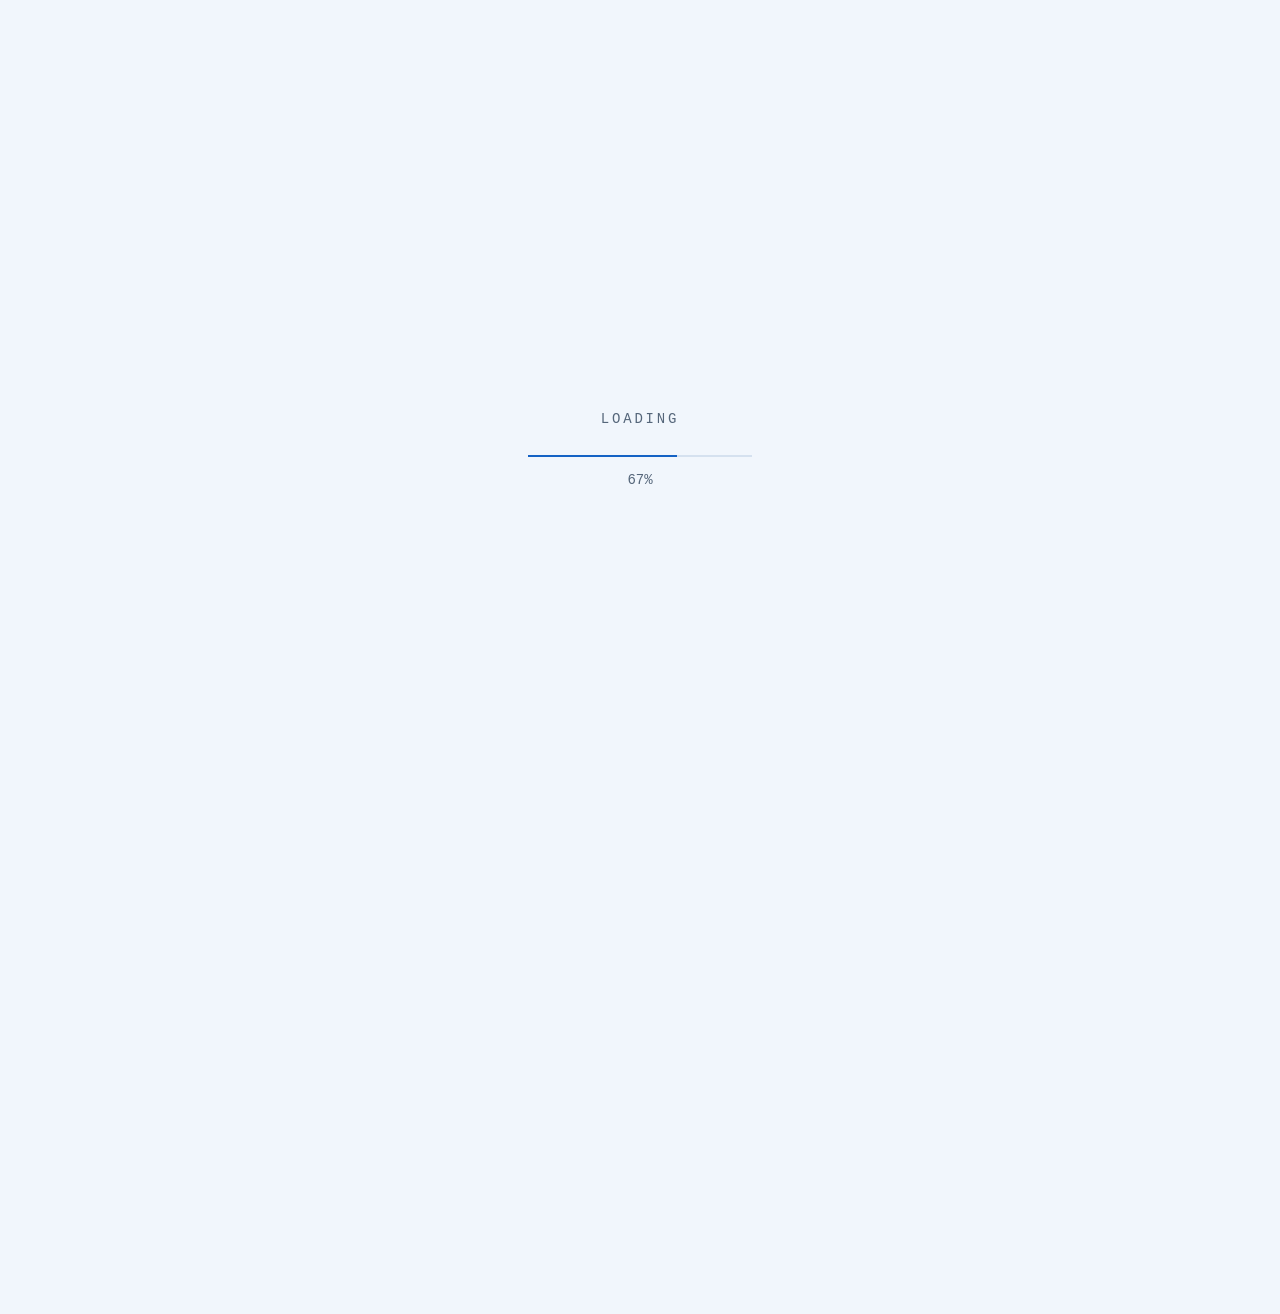
==== index.html @ 658b2b7b "feat(theme): default to light mode The site opened in whatever the operating system preferred, so a " ====
<!DOCTYPE html>
<html lang="en">
<head>
  <meta charset="UTF-8">
  <meta name="viewport" content="width=device-width, initial-scale=1.0">
  <title>Olukayode Makinde-Odusola</title>
  <meta name="description" content="Computer science student at UC Davis. I build backend APIs with Python, FastAPI, and PostgreSQL.">

  <link rel="stylesheet" href="css/reset.css">
  <link rel="stylesheet" href="css/variables.css">
  <link rel="stylesheet" href="css/intro.css">
  <link rel="stylesheet" href="css/main.css">

  <script>
    // Resolve the theme before first paint, so a dark-mode visitor never sees
    // a flash of the light palette. Runs inline on purpose.
    (function () {
      try {
        // Light unless the visitor has chosen dark before.
        var dark = localStorage.getItem("theme") === "dark";
        document.documentElement.setAttribute("data-theme", dark ? "dark" : "light");
      } catch (err) {
        // No storage available; the CSS media query still handles it.
      }
    })();
  </script>
</head>
<body>

  <!-- The intro runs on the home page only, once per visit. See js/intro.js. -->
  <div class="intro" id="loading">
    <div>
      <p class="loading-label">loading</p>
      <div class="loading-bar">
        <div class="loading-bar-fill" id="loading-fill"></div>
      </div>
      <p class="loading-percent" id="loading-percent">0%</p>
    </div>
  </div>

  <div class="intro" id="click-to-continue">
    <div>
      <p class="continue-name">mak</p>
      <p class="continue-hint">click anywhere to continue</p>
    </div>
  </div>

  <header class="site-header">
    <div class="wrap">
      <p class="site-name">olukayode makinde-odusola</p>

      <nav class="site-nav" aria-label="Main">
        <ul>
          <li><a href="index.html" aria-current="page">about</a></li>
          <li><a href="experience.html">experience</a></li>
          <li><a href="projects.html">projects</a></li>
          <li><a href="activities.html">activities</a></li>
        </ul>
      </nav>

      <button class="theme-toggle" id="theme-toggle" type="button" aria-label="Switch theme">
        <svg class="icon-sun" viewBox="0 0 24 24" aria-hidden="true" focusable="false">
          <path d="M12 7c-2.76 0-5 2.24-5 5s2.24 5 5 5 5-2.24 5-5-2.24-5-5-5zM2 13h2c.55 0 1-.45 1-1s-.45-1-1-1H2c-.55 0-1 .45-1 1s.45 1 1 1zm18 0h2c.55 0 1-.45 1-1s-.45-1-1-1h-2c-.55 0-1 .45-1 1s.45 1 1 1zM11 2v2c0 .55.45 1 1 1s1-.45 1-1V2c0-.55-.45-1-1-1s-1 .45-1 1zm0 18v2c0 .55.45 1 1 1s1-.45 1-1v-2c0-.55-.45-1-1-1s-1 .45-1 1zM5.99 4.58a.996.996 0 0 0-1.41 0 .996.996 0 0 0 0 1.41l1.06 1.06c.39.39 1.03.39 1.41 0s.39-1.03 0-1.41L5.99 4.58zm12.37 12.37a.996.996 0 0 0-1.41 0 .996.996 0 0 0 0 1.41l1.06 1.06c.39.39 1.03.39 1.41 0a.996.996 0 0 0 0-1.41l-1.06-1.06zm1.06-10.96a.996.996 0 0 0 0-1.41.996.996 0 0 0-1.41 0l-1.06 1.06c-.39.39-.39 1.03 0 1.41s1.03.39 1.41 0l1.06-1.06zM7.05 18.36a.996.996 0 0 0 0-1.41.996.996 0 0 0-1.41 0l-1.06 1.06c-.39.39-.39 1.03 0 1.41s1.03.39 1.41 0l1.06-1.06z"/>
        </svg>
        <svg class="icon-moon" viewBox="0 0 24 24" aria-hidden="true" focusable="false">
          <path d="M12 3a9 9 0 1 0 9 9c0-.46-.04-.92-.1-1.36a5.389 5.389 0 0 1-4.4 2.26 5.403 5.403 0 0 1-3.14-9.8c-.44-.06-.9-.1-1.36-.1z"/>
        </svg>
      </button>
    </div>
  </header>

  <main class="wrap">

    <section id="about">
      <h1 class="intro-line">Hi, I'm <span class="accent">Olukayode</span>.</h1>
      <p class="tagline">Computer Science @ UC&nbsp;Davis &middot; Sacramento, CA</p>

        <ul class="social">
          <li>
            <a href="https://github.com/KayyMak" aria-label="GitHub">
              <svg viewBox="0 0 24 24" aria-hidden="true" focusable="false">
                <path d="M12 .297c-6.63 0-12 5.373-12 12 0 5.303 3.438 9.8 8.205 11.385.6.113.82-.258.82-.577 0-.285-.01-1.04-.015-2.04-3.338.724-4.042-1.61-4.042-1.61C4.422 18.07 3.633 17.7 3.633 17.7c-1.087-.744.084-.729.084-.729 1.205.084 1.838 1.236 1.838 1.236 1.07 1.835 2.809 1.305 3.495.998.108-.776.417-1.305.76-1.605-2.665-.3-5.466-1.332-5.466-5.93 0-1.31.465-2.38 1.235-3.22-.135-.303-.54-1.523.105-3.176 0 0 1.005-.322 3.3 1.23.96-.267 1.98-.399 3-.405 1.02.006 2.04.138 3 .405 2.28-1.552 3.285-1.23 3.285-1.23.645 1.653.24 2.873.12 3.176.765.84 1.23 1.91 1.23 3.22 0 4.61-2.805 5.625-5.475 5.92.42.36.81 1.096.81 2.22 0 1.606-.015 2.896-.015 3.286 0 .315.21.69.825.57C20.565 22.092 24 17.592 24 12.297c0-6.627-5.373-12-12-12"/>
              </svg>
            </a>
          </li>
          <li>
            <a href="https://www.linkedin.com/in/olukayodem" aria-label="LinkedIn">
              <svg viewBox="0 0 24 24" aria-hidden="true" focusable="false">
                <path d="M20.447 20.452h-3.554v-5.569c0-1.328-.027-3.037-1.852-3.037-1.853 0-2.136 1.445-2.136 2.939v5.667H9.351V9h3.414v1.561h.046c.477-.9 1.637-1.85 3.37-1.85 3.601 0 4.267 2.37 4.267 5.455v6.286zM5.337 7.433c-1.144 0-2.063-.926-2.063-2.065 0-1.138.92-2.063 2.063-2.063 1.14 0 2.064.925 2.064 2.063 0 1.139-.925 2.065-2.064 2.065zm1.782 13.019H3.555V9h3.564v11.452zM22.225 0H1.771C.792 0 0 .774 0 1.729v20.542C0 23.227.792 24 1.771 24h20.451C23.2 24 24 23.227 24 22.271V1.729C24 .774 23.2 0 22.225 0z"/>
              </svg>
            </a>
          </li>
          <li>
            <a href="mailto:olukayodemak@gmail.com" aria-label="Email">
              <svg viewBox="0 0 24 24" aria-hidden="true" focusable="false">
                <path d="M20 4H4c-1.1 0-1.99.9-1.99 2L2 18c0 1.1.9 2 2 2h16c1.1 0 2-.9 2-2V6c0-1.1-.9-2-2-2zm0 4-8 5-8-5V6l8 5 8-5v2z"/>
              </svg>
            </a>
          </li>
        </ul>

      <div class="about-body">
        <p>
          I'm a computer science student at UC Davis who spends most of his time
          on the backend. Lately that has meant Python and FastAPI — designing
          REST endpoints, modeling data in PostgreSQL, and figuring out how to
          make a schema survive its next change.
        </p>
        <p>
          Right now I'm a research assistant at CSU Monterey Bay, where I build
          the data pipeline behind a set of cognitive tests and get reaction
          times in front of researchers while a study is still running. Before
          that I prompt-engineered upskilling plans at a startup and fixed
          people's computers for the City of Roseville.
        </p>
        <p>
          I'm always up for talking about APIs, databases, or getting more Black
          engineers through the pipeline — that last one is most of what I do
          for <abbr title="National Society of Black Engineers">NSBE</abbr>.
        </p>
      </div>
    </section>

    <section id="skills">
      <h2>Skills</h2>

      <dl class="skills">
        <dt>Languages</dt>
        <dd>Python, Java, SQL, TypeScript, JavaScript, HTML/CSS</dd>

        <dt>Technologies</dt>
        <dd>FastAPI, Flask, Pandas, React, Streamlit</dd>

        <dt>Tools</dt>
        <dd>PostgreSQL, Docker, Git, GitHub</dd>
      </dl>
    </section>

    <section id="education">
      <h2>Education</h2>

      <div class="entry">
        <h3>University of California, Davis</h3>
        <p class="entry-date">Expected June 2030</p>
        <p class="entry-org">B.S. Computer Science &middot; GPA 4.0 &middot; Davis, CA</p>
      </div>
    </section>

  </main>

  <footer class="site-footer">
    <div class="wrap">
      <p>&copy; <span id="year">2026</span> Olukayode Makinde-Odusola</p>
      <ul>
        <li><a href="https://github.com/KayyMak">GitHub</a></li>
        <li><a href="https://www.linkedin.com/in/olukayodem">LinkedIn</a></li>
        <li><a href="mailto:olukayodemak@gmail.com">Email</a></li>
      </ul>
    </div>
  </footer>

  <script src="js/intro.js"></script>
  <script src="js/main.js"></script>
</body>
</html>
---- css/variables.css ----
:root {
  /* ---- Color ----
     A cool, blue-tinted paper rather than pure white, with a deeper blue
     carrying the links. Every pair below clears WCAG AA against the
     background; body text clears AAA. Swapping --accent for a warmer hue
     is a one-line change if you ever want the links to pop more. */
  --bg: #f1f6fc;
  --surface: #ffffff;
  --text: #16202e;
  --text-muted: #55667a;
  --accent: #1462c4;
  --rule: #d5e1ef;

  /* ---- Type ---- */
  --font-body: Georgia, "Iowan Old Style", "Times New Roman", serif;
  --font-mono: ui-monospace, "SF Mono", "Cascadia Mono", Consolas, monospace;

  --step--1: 0.875rem;
  --step-0: 1.0625rem;
  --step-1: 1.25rem;
  --step-2: 1.625rem;
  --step-3: 2.25rem;

  /* ---- Layout ---- */
  --measure: 46rem;
  --gutter: 1.5rem;
  --space-sm: 0.75rem;
  --space-md: 1.5rem;
  --space-lg: 3rem;
  --space-xl: 5rem;
}

/* Dark mode: same layout, same relationships, inverted.

   The site opens light for everyone. Dark applies only when the toggle has
   written data-theme="dark", so the operating system's preference is
   deliberately not consulted. */
:root[data-theme="dark"] {
  --bg: #0f151d;
  --surface: #151d27;
  --text: #e7edf5;
  --text-muted: #94a3b6;
  --accent: #72b4ff;
  --rule: #253141;
}
---- css/intro.css ----
/* ==========================================================================
   Intro
   The loading screen and the "click to continue" screen. Both are full-screen
   overlays that sit on top of the page; JS swaps the .visible class between
   them (see js/intro.js).

   They start hidden, so if JS never runs the page is still perfectly usable.
   ========================================================================== */

.intro {
  position: fixed;
  inset: 0;
  z-index: 100;

  display: grid;
  place-items: center;
  text-align: center;
  padding: var(--gutter);

  background: var(--bg);
  font-family: var(--font-mono);

  opacity: 0;
  visibility: hidden;
  pointer-events: none;
  transition: opacity 0.6s ease, visibility 0.6s linear;
}

.intro.visible {
  opacity: 1;
  visibility: visible;
  pointer-events: auto;
}

/* While an intro screen is up, lock scrolling and hold the page back. */
body.intro-active {
  overflow: hidden;
}

body.intro-active .site-header,
body.intro-active main,
body.intro-active .site-footer {
  opacity: 0;
}

/* ---- Loading screen ---- */

.loading-label {
  font-size: var(--step--1);
  letter-spacing: 0.2em;
  text-transform: uppercase;
  color: var(--text-muted);
}

.loading-bar {
  width: min(14rem, 60vw);
  height: 2px;
  margin-top: var(--space-md);
  background: var(--rule);
  overflow: hidden;
}

/* JS sets the width frame by frame — see render() in js/intro.js. The
   transition just smooths the jump when the bar completes on page load. */
.loading-bar-fill {
  height: 100%;
  width: 0;
  background: var(--accent);
  transition: width 0.2s linear;
}

.loading-percent {
  margin-top: var(--space-sm);
  font-size: var(--step--1);
  color: var(--text-muted);
  /* Keeps the digits from jittering as the number climbs. */
  font-variant-numeric: tabular-nums;
}

/* ---- Click-to-continue screen ---- */

#click-to-continue {
  cursor: pointer;
}

.continue-name {
  font-size: var(--step-3);
  font-weight: 600;
  letter-spacing: -0.02em;
}

.continue-hint {
  margin-top: var(--space-md);
  font-size: var(--step--1);
  letter-spacing: 0.15em;
  text-transform: uppercase;
  color: var(--text-muted);
  animation: hint-pulse 2.6s ease-in-out infinite;
}

/* A title screen waiting for input: fade up, hold bright, fade out, hold
   dark. The flat stretches are what make it read as a deliberate prompt
   rather than a constant shimmer. */
@keyframes hint-pulse {
  0%,  8%   { opacity: 0; }
  38%, 58%  { opacity: 1; }
  88%, 100% { opacity: 0; }
}

/* Respect a visitor's reduced-motion setting. The bar still fills, since
   that reports real progress rather than decorating. */
@media (prefers-reduced-motion: reduce) {
  .intro,
  .site-header,
  main,
  .site-footer {
    transition-duration: 0.01ms;
  }

  .continue-hint {
    animation: none;
  }
}
---- css/main.css ----
@import url("reset.css");

/* ==========================================================================
   Base
   ========================================================================== */

/* Reserve room for the scrollbar on every page. Without this, a short page
   has no scrollbar and a long one does, and the centered column jumps
   sideways by the scrollbar's width as you move between them. */
html {
  overflow-y: scroll;
}

@supports (scrollbar-gutter: stable) {
  html {
    overflow-y: auto;
    scrollbar-gutter: stable;
  }
}

body {
  background: var(--bg);
  color: var(--text);
  font-family: var(--font-body);
  font-size: var(--step-0);
  line-height: 1.65;
  -webkit-font-smoothing: antialiased;

  /* Hold the footer at the bottom of the viewport regardless of how short
     the page is. main takes the leftover height. */
  display: flex;
  flex-direction: column;
  min-height: 100vh;
}

main {
  flex: 1 0 auto;
}

/* Everything shares one narrow, centered column. */
.wrap {
  width: 100%;
  max-width: var(--measure);
  margin-inline: auto;
  padding-inline: var(--gutter);
}

a {
  color: var(--accent);
}

a:hover,
a:focus-visible {
  text-decoration: underline;
  text-underline-offset: 0.2em;
}

abbr {
  text-decoration: none;
  cursor: help;
}

/* Section headings and other structural text use the mono face. */
h1, h2, h3,
.site-name,
.site-nav {
  font-family: var(--font-mono);
  font-weight: 600;
  letter-spacing: -0.01em;
  line-height: 1.2;
}

/* The intro overlays fade these in once the visitor continues.
   See intro.css for the state classes. */
.site-header,
main,
.site-footer {
  transition: opacity 0.8s ease 0.15s;
}

/* ==========================================================================
   Header
   ========================================================================== */

.site-header {
  padding-block: var(--space-md);
  border-bottom: 1px solid var(--rule);
  margin-bottom: var(--space-xl);
}

.site-header .wrap {
  display: flex;
  flex-wrap: wrap;
  align-items: center;
  gap: var(--space-sm) var(--space-md);
}

/* Pushes the nav, and the toggle that follows it, to the right edge. */
.site-nav {
  margin-left: auto;
}

.theme-toggle {
  display: grid;
  place-items: center;
  width: 2.25rem;
  height: 2.25rem;
  border: 1px solid var(--rule);
  border-radius: 999px;
  color: var(--text-muted);
  transition: color 0.2s ease, border-color 0.2s ease;
}

.theme-toggle:hover,
.theme-toggle:focus-visible {
  color: var(--accent);
  border-color: var(--accent);
}

.theme-toggle svg {
  width: 1.0625rem;
  height: 1.0625rem;
  fill: currentColor;
}

/* Show the mark for the theme currently in effect: sun in light, moon in
   dark. The head script sets data-theme before first paint. */
.theme-toggle .icon-moon {
  display: none;
}

:root[data-theme="dark"] .theme-toggle .icon-sun {
  display: none;
}

:root[data-theme="dark"] .theme-toggle .icon-moon {
  display: block;
}


.site-name {
  font-size: var(--step-1);
  color: var(--text);
}

.site-nav ul {
  display: flex;
  flex-wrap: wrap;
  gap: var(--space-sm);
  font-size: var(--step--1);
}

/* The page you're already on reads as plain text, not an invitation. */
.site-nav a[aria-current="page"] {
  color: var(--text);
}

.site-nav a[aria-current="page"]:hover {
  text-decoration: none;
  cursor: default;
}

/* The little dashes between nav links, like " about - projects - github ". */
.site-nav li + li::before {
  content: "-";
  color: var(--text-muted);
  margin-right: var(--space-sm);
}

/* ==========================================================================
   About section
   ========================================================================== */

section {
  margin-bottom: var(--space-xl);
}

section > h2,
.page-title {
  font-size: var(--step-2);
  margin-bottom: var(--space-md);
}

.intro-line {
  font-size: var(--step-3);
  line-height: 1.25;
  margin-bottom: var(--space-md);
}

.intro-line .accent {
  color: var(--accent);
}

.tagline {
  font-family: var(--font-mono);
  font-size: var(--step--1);
  color: var(--text-muted);
  margin-bottom: var(--space-md);
}

.social {
  display: flex;
  gap: var(--space-sm);
  margin-bottom: var(--space-lg);
}

.social a {
  display: grid;
  place-items: center;
  width: 2.25rem;
  height: 2.25rem;
  border: 1px solid var(--rule);
  border-radius: 999px;
  color: var(--text-muted);
  transition: color 0.2s ease, border-color 0.2s ease;
}

.social a:hover,
.social a:focus-visible {
  color: var(--accent);
  border-color: var(--accent);
  text-decoration: none;
}

/* currentColor lets one icon work in both themes and on hover. */
.social svg {
  width: 1.0625rem;
  height: 1.0625rem;
  fill: currentColor;
}

.about-body p + p {
  margin-top: var(--space-md);
}

/* ==========================================================================
   Entries — shared by experience, projects, activities, and education
   ========================================================================== */

.entry-list {
  display: flex;
  flex-direction: column;
  gap: var(--space-lg);
}

/* Title on the left, date pinned to the right, everything else full width. */
.entry {
  display: grid;
  grid-template-columns: 1fr auto;
  gap: 0.25rem var(--space-md);
  align-items: baseline;
}

.entry h2,
.entry h3 {
  font-size: var(--step-1);
}

.entry-date {
  font-size: var(--step--1);
  color: var(--text-muted);
  white-space: nowrap;
}

.entry-org,
.entry-desc {
  grid-column: 1 / -1;
  font-style: italic;
  color: var(--text-muted);
}

.bullets {
  grid-column: 1 / -1;
  margin-top: var(--space-sm);
  display: flex;
  flex-direction: column;
  gap: 0.35rem;
}

.bullets li {
  position: relative;
  padding-left: 1.1rem;
}

/* The reset strips list markers, so draw our own. */
.bullets li::before {
  content: "\2014";          /* em dash */
  position: absolute;
  left: 0;
  color: var(--accent);
}

.tags {
  grid-column: 1 / -1;
  display: flex;
  flex-wrap: wrap;
  gap: var(--space-sm);
  margin-top: var(--space-md);
  font-family: var(--font-mono);
  font-size: 0.8125rem;
  color: var(--text-muted);
}

.tags li {
  border: 1px solid var(--rule);
  border-radius: 999px;
  padding: 0.1rem 0.6rem;
}

/* ==========================================================================
   Skills
   ========================================================================== */

.skills {
  display: grid;
  grid-template-columns: max-content 1fr;
  gap: var(--space-sm) var(--space-md);
}

.skills dt {
  font-family: var(--font-mono);
  font-size: var(--step--1);
  color: var(--text-muted);
  padding-top: 0.15rem;
}

/* ==========================================================================
   Footer
   ========================================================================== */

.site-footer {
  border-top: 1px solid var(--rule);
  padding-block: var(--space-md) var(--space-lg);
  font-size: var(--step--1);
  color: var(--text-muted);
}

.site-footer .wrap {
  display: flex;
  flex-wrap: wrap;
  justify-content: space-between;
  gap: var(--space-sm);
}

.site-footer ul {
  display: flex;
  gap: var(--space-md);
}

/* ==========================================================================
   Small screens
   ========================================================================== */

@media (max-width: 34rem) {
  :root {
    --step-3: 1.875rem;
    --space-xl: 3.5rem;
  }

  .entry {
    grid-template-columns: 1fr;
  }

  .skills {
    grid-template-columns: 1fr;
    gap: 0.15rem;
  }

  .skills dd + dt {
    margin-top: var(--space-sm);
  }
}
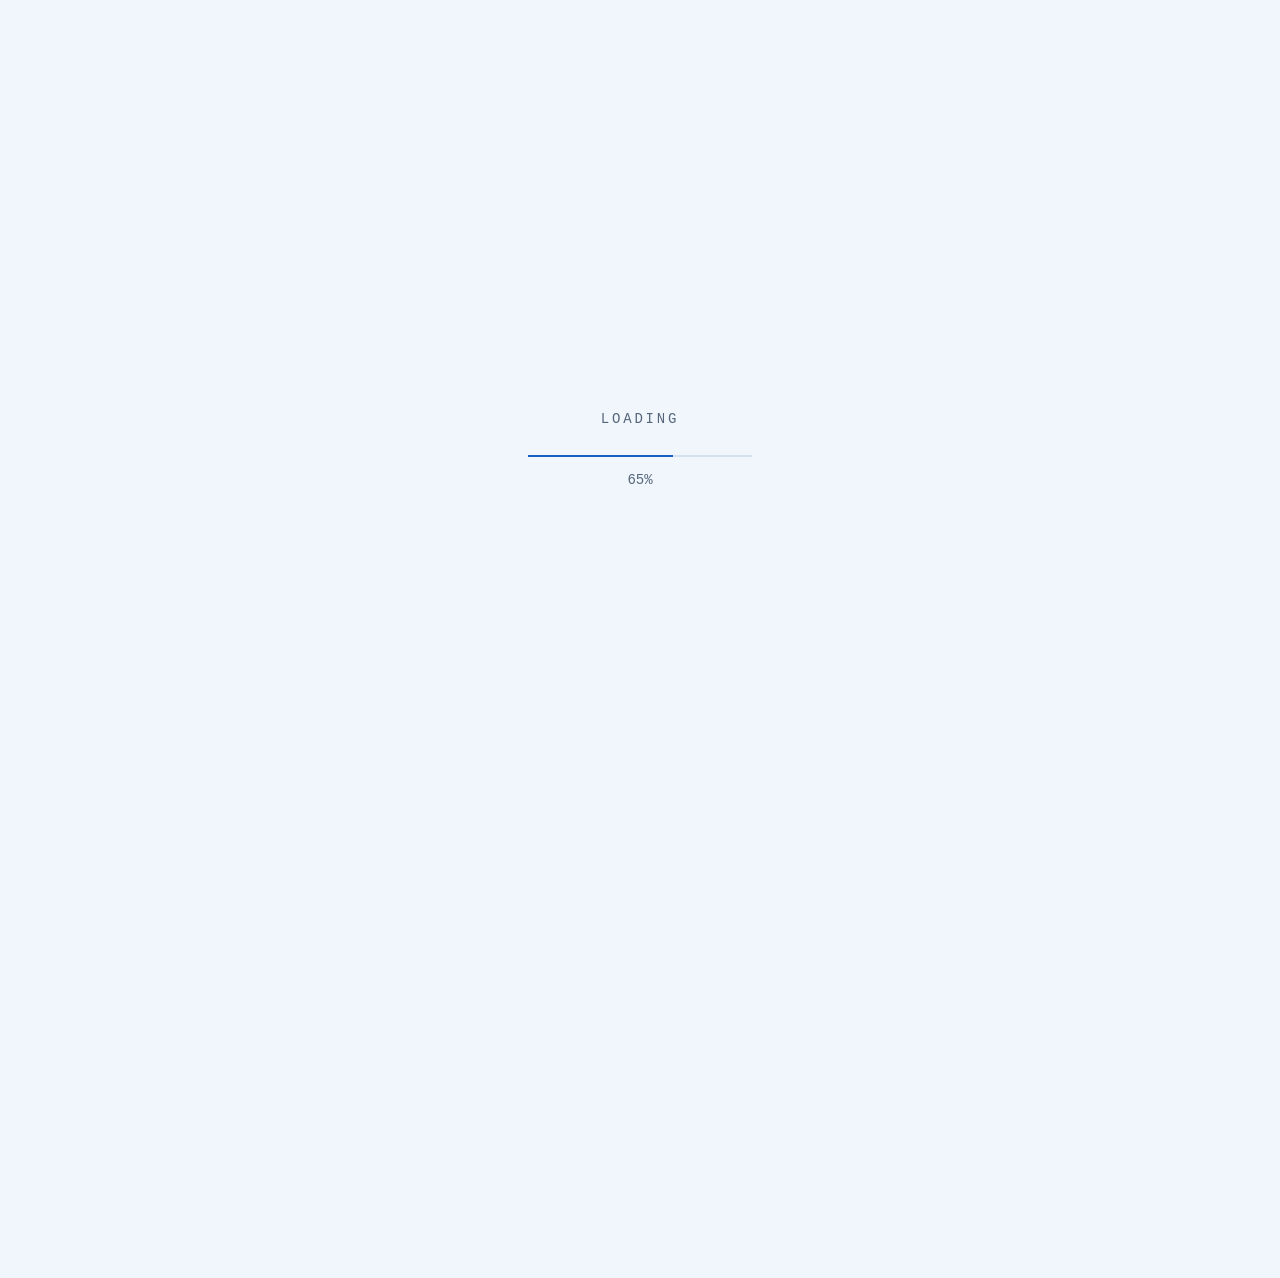
==== commit 4b1edbeb: "feat(header): shorten the wordmark to "mak" and pin the toggle right The wordmark now matches the ti" ====
--- a/index.html
+++ b/index.html
@@ -47,7 +47,7 @@
 
   <header class="site-header">
     <div class="wrap">
-      <p class="site-name">olukayode makinde-odusola</p>
+      <p class="site-name">mak</p>
 
       <nav class="site-nav" aria-label="Main">
         <ul>
--- a/css/intro.css
+++ b/css/intro.css
@@ -86,7 +86,35 @@
 .continue-name {
   font-size: var(--step-3);
   font-weight: 600;
-  letter-spacing: -0.02em;
+  /* Matches .site-name, so the word lands on the wordmark exactly. */
+  letter-spacing: -0.01em;
+
+  /* inline-block so the box hugs the word: the flight measures this rect,
+     and a full-width block would put its left edge in the wrong place.
+     The origin matches, so translate + scale map corner to corner. */
+  display: inline-block;
+  transform-origin: left top;
+}
+
+/* ---- Handoff: the name flies to the header wordmark ----
+   The backdrop clears while the name is still travelling, so the page is
+   revealed underneath it rather than after it. */
+#click-to-continue.exiting {
+  background-color: transparent;
+  pointer-events: none;
+  transition: background-color 0.5s ease;
+}
+
+#click-to-continue.exiting .continue-hint {
+  opacity: 0;
+  animation: none;
+  transition: opacity 0.2s ease;
+}
+
+/* The real wordmark waits, hidden but still occupying its space, so the
+   flight has something to aim at and nothing doubles up on landing. */
+.site-name.handing-off {
+  visibility: hidden;
 }
 
 .continue-hint {
--- a/css/main.css
+++ b/css/main.css
@@ -95,12 +95,10 @@
   gap: var(--space-sm) var(--space-md);
 }
 
-/* Pushes the nav, and the toggle that follows it, to the right edge. */
-.site-nav {
+/* Sits alone at the far right of the bar, with the wordmark and nav grouped
+   together on the left. Styled to match the circular social icons. */
+.theme-toggle {
   margin-left: auto;
-}
-
-.theme-toggle {
   display: grid;
   place-items: center;
   width: 2.25rem;
@@ -118,8 +116,8 @@
 }
 
 .theme-toggle svg {
-  width: 1.0625rem;
-  height: 1.0625rem;
+  width: 1.125rem;
+  height: 1.125rem;
   fill: currentColor;
 }
 
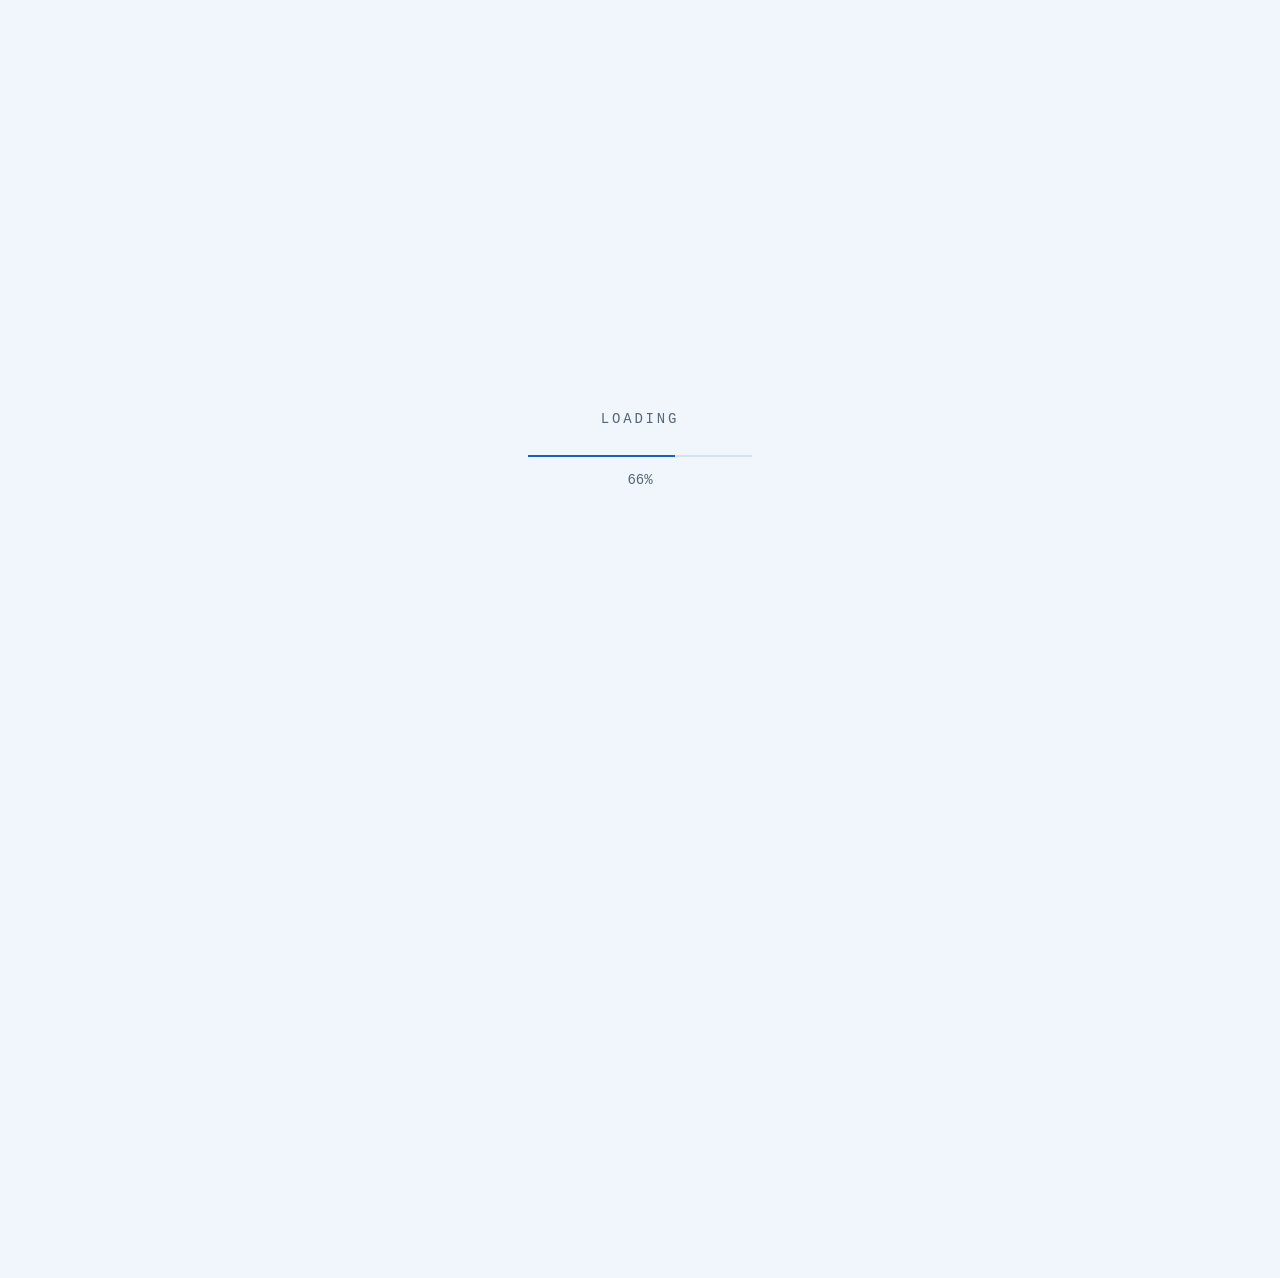
==== commit 1f2d2bec: "docs: spell out University of California, Davis Also drops the non-breaking space that held "UC Davi" ====
--- a/index.html
+++ b/index.html
@@ -4,7 +4,7 @@
   <meta charset="UTF-8">
   <meta name="viewport" content="width=device-width, initial-scale=1.0">
   <title>Olukayode Makinde-Odusola</title>
-  <meta name="description" content="Computer science student at UC Davis. I build backend APIs with Python, FastAPI, and PostgreSQL.">
+  <meta name="description" content="Computer science student at the University of California, Davis. I build backend APIs with Python, FastAPI, and PostgreSQL.">
 
   <link rel="stylesheet" href="css/reset.css">
   <link rel="stylesheet" href="css/variables.css">
@@ -73,7 +73,7 @@
 
     <section id="about">
       <h1 class="intro-line">Hi, I'm <span class="accent">Olukayode</span>.</h1>
-      <p class="tagline">Computer Science @ UC&nbsp;Davis &middot; Sacramento, CA</p>
+      <p class="tagline">Computer Science @ University of California, Davis &middot; Sacramento, CA</p>
 
         <ul class="social">
           <li>
@@ -101,7 +101,8 @@
 
       <div class="about-body">
         <p>
-          I'm a computer science student at UC Davis who spends most of his time
+          I'm a computer science student at the University of California, Davis, who
+          spends most of his time
           on the backend. Lately that has meant Python and FastAPI — designing
           REST endpoints, modeling data in PostgreSQL, and figuring out how to
           make a schema survive its next change.
--- a/css/main.css
+++ b/css/main.css
@@ -88,17 +88,25 @@
   margin-bottom: var(--space-xl);
 }
 
+/* Three columns with equal outer tracks, so the nav is centered against the
+   bar itself rather than against whatever is left over beside the wordmark.
+   Flex auto-margins could not do this: the wordmark and the toggle are
+   different widths, so the nav would sit off-center. */
 .site-header .wrap {
-  display: flex;
-  flex-wrap: wrap;
+  display: grid;
+  grid-template-columns: 1fr auto 1fr;
   align-items: center;
-  gap: var(--space-sm) var(--space-md);
+  gap: var(--space-md);
+}
+
+.site-nav {
+  justify-self: center;
 }
 
 /* Sits alone at the far right of the bar, with the wordmark and nav grouped
    together on the left. Styled to match the circular social icons. */
 .theme-toggle {
-  margin-left: auto;
+  justify-self: end;
   display: grid;
   place-items: center;
   width: 2.25rem;
@@ -355,6 +363,22 @@
     --space-xl: 3.5rem;
   }
 
+  /* Too narrow for three columns: let the bar wrap instead. */
+  .site-header .wrap {
+    display: flex;
+    flex-wrap: wrap;
+    align-items: center;
+    gap: var(--space-sm) var(--space-md);
+  }
+
+  .site-nav {
+    justify-self: auto;
+  }
+
+  .theme-toggle {
+    margin-left: auto;
+  }
+
   .entry {
     grid-template-columns: 1fr;
   }
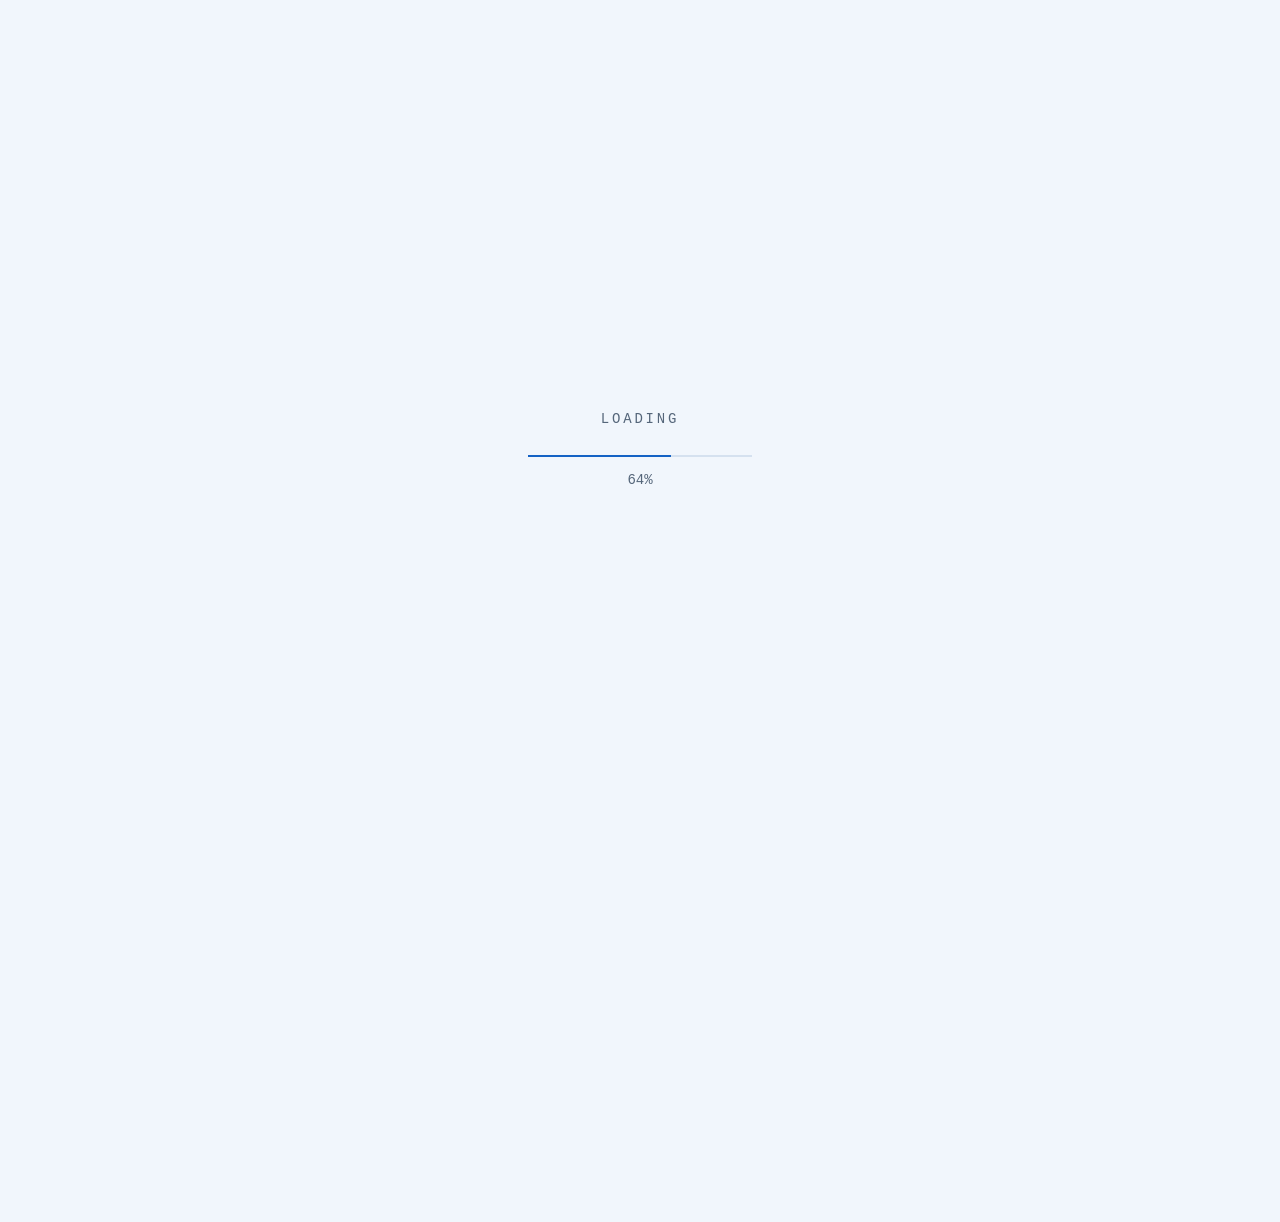
==== commit 4453559b: "docs: rewrite the about bio Replaces the placeholder copy with the owner's own words: full-stack dev" ====
--- a/index.html
+++ b/index.html
@@ -101,18 +101,13 @@
 
       <div class="about-body">
         <p>
-          I'm a computer science student at the University of California, Davis, who
-          spends most of his time
-          on the backend. Lately that has meant Python and FastAPI — designing
-          REST endpoints, modeling data in PostgreSQL, and figuring out how to
-          make a schema survive its next change.
+          I'm studying Computer Science at the University of California, Davis.
+          Lately I have been spending my time doing full-stack development, but
+          I hope to explore more of Machine Learning/AI in the future.
         </p>
         <p>
-          Right now I'm a research assistant at CSU Monterey Bay, where I build
-          the data pipeline behind a set of cognitive tests and get reaction
-          times in front of researchers while a study is still running. Before
-          that I prompt-engineered upskilling plans at a startup and fixed
-          people's computers for the City of Roseville.
+          Right now I'm a research assistant at California State University,
+          Monterey Bay, where I am helping build a full-stack application.
         </p>
         <p>
           I'm always up for talking about APIs, databases, or getting more Black
--- a/css/intro.css
+++ b/css/intro.css
@@ -86,8 +86,12 @@
 .continue-name {
   font-size: var(--step-3);
   font-weight: 600;
-  /* Matches .site-name, so the word lands on the wordmark exactly. */
+  /* Both match .site-name so the word lands on the wordmark exactly. The
+     line-height matters as much as the tracking: the flight aligns boxes,
+     and a taller box puts the glyphs lower inside it, which showed up as a
+     small jump when the real wordmark took over. */
   letter-spacing: -0.01em;
+  line-height: 1.2;
 
   /* inline-block so the box hugs the word: the flight measures this rect,
      and a full-width block would put its left edge in the wrong place.
@@ -115,6 +119,14 @@
    flight has something to aim at and nothing doubles up on landing. */
 .site-name.handing-off {
   visibility: hidden;
+}
+
+/* Once the word has landed the overlay has no job left, so it goes at once.
+   Letting it fade instead would drop .exiting mid-fade, snapping the
+   backdrop back to opaque while the overlay was still on screen — a
+   full-height flash of background right after the animation finished. */
+.intro.finished {
+  display: none;
 }
 
 .continue-hint {
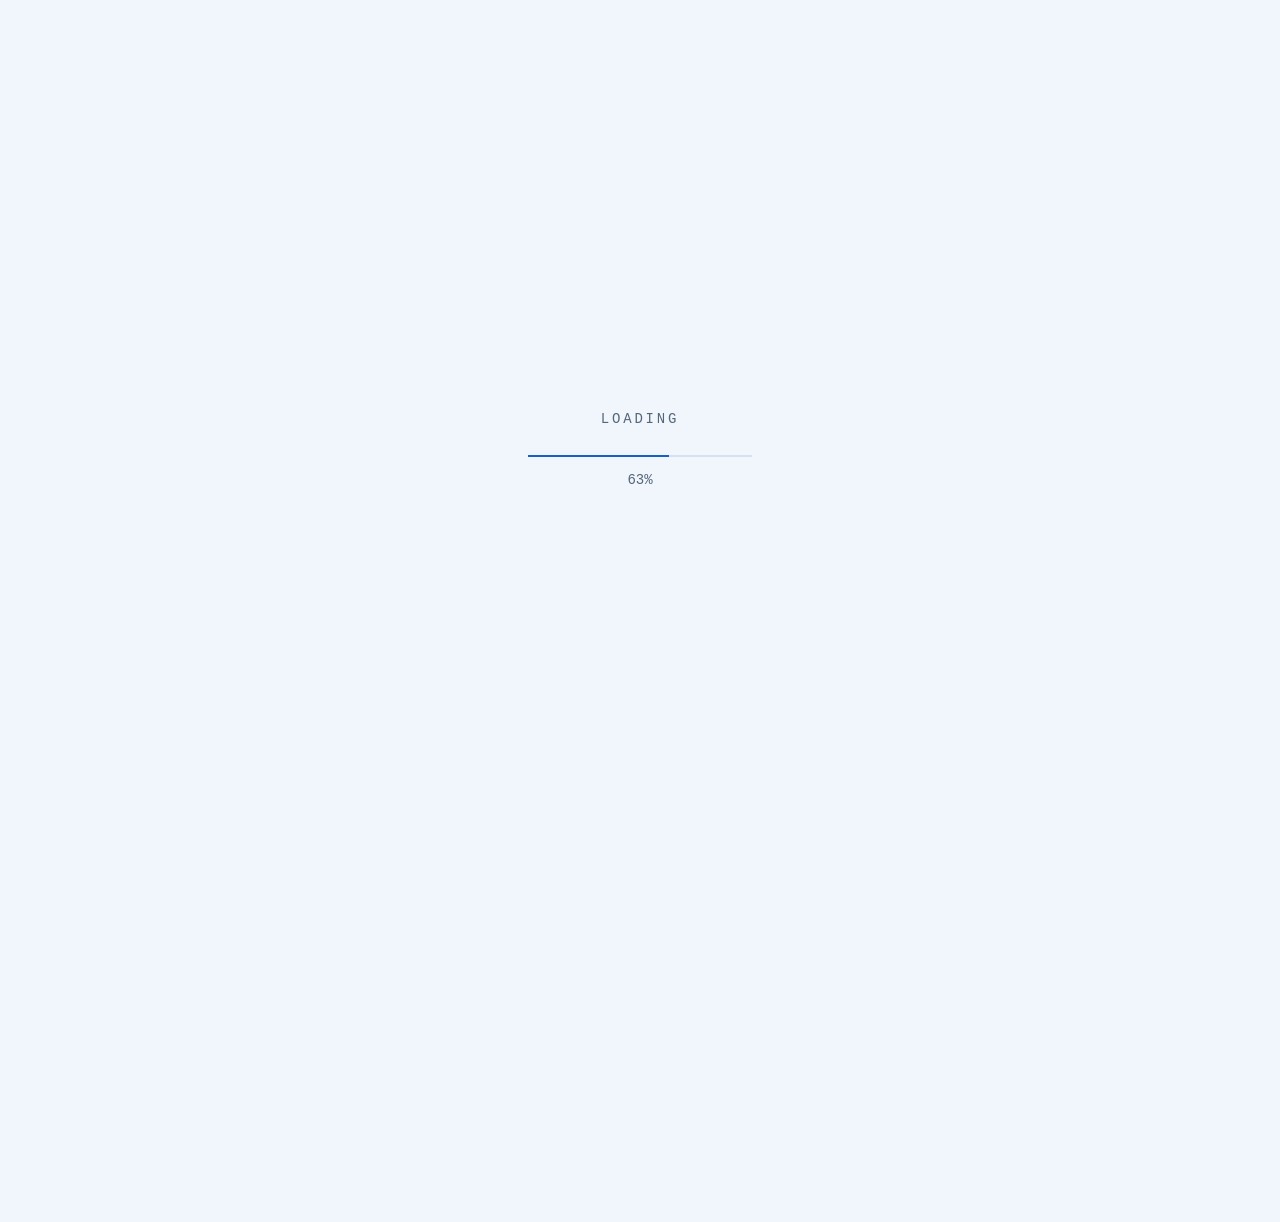
==== commit 6737b884: "docs: drop the city from the homepage tagline" ====
--- a/index.html
+++ b/index.html
@@ -73,7 +73,7 @@
 
     <section id="about">
       <h1 class="intro-line">Hi, I'm <span class="accent">Olukayode</span>.</h1>
-      <p class="tagline">Computer Science @ University of California, Davis &middot; Sacramento, CA</p>
+      <p class="tagline">Computer Science @ University of California, Davis</p>
 
         <ul class="social">
           <li>
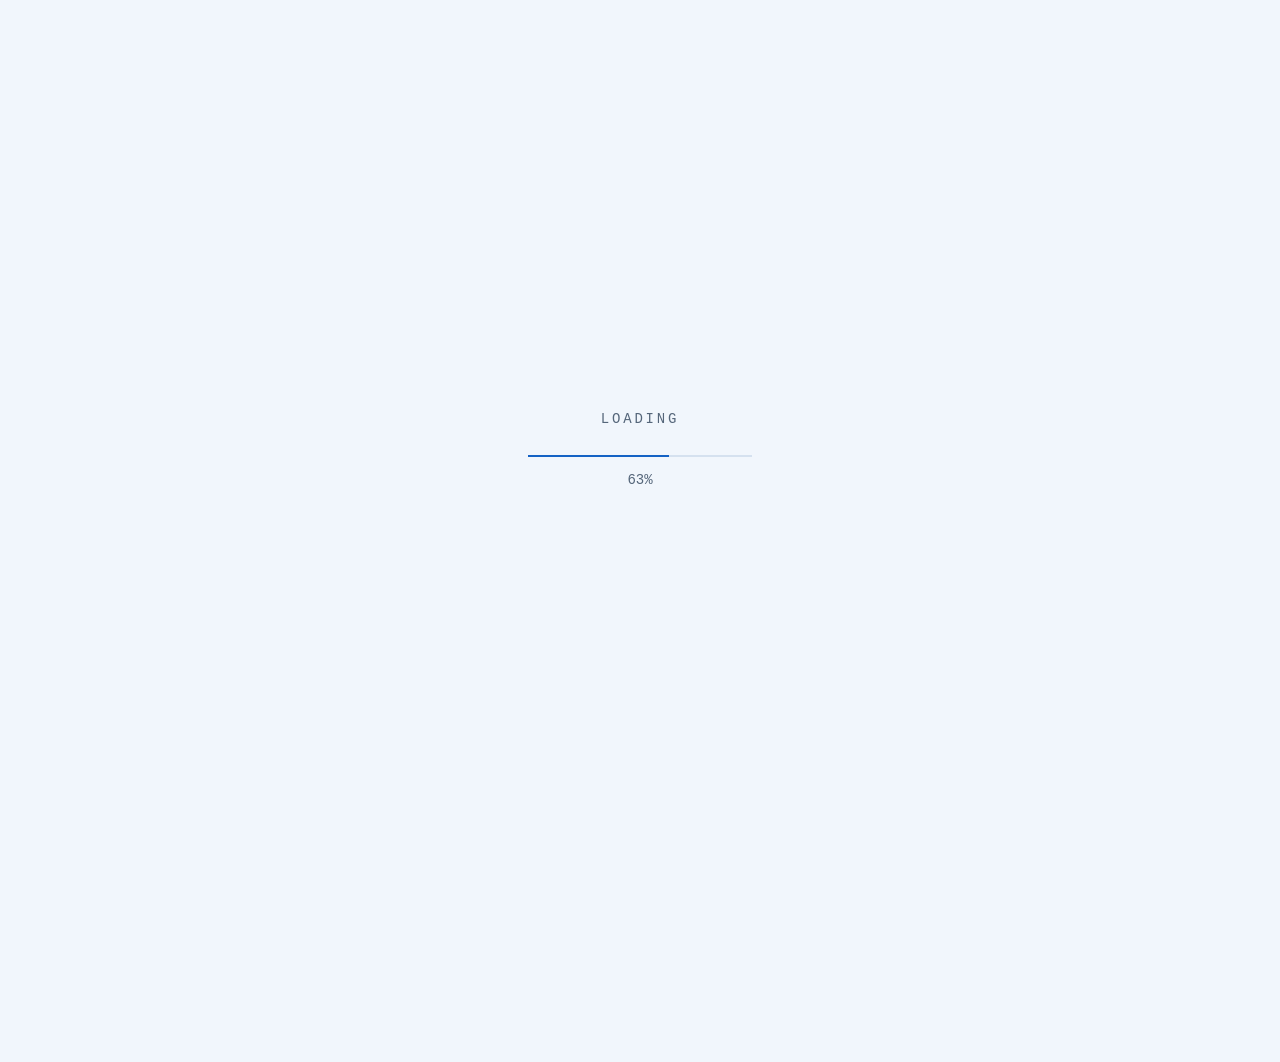
==== commit 7efa5e76: "docs: cut the about section down to one paragraph Drops the research assistant and NSBE paragraphs. " ====
--- a/index.html
+++ b/index.html
@@ -105,15 +105,6 @@
           Lately I have been spending my time doing full-stack development, but
           I hope to explore more of Machine Learning/AI in the future.
         </p>
-        <p>
-          Right now I'm a research assistant at California State University,
-          Monterey Bay, where I am helping build a full-stack application.
-        </p>
-        <p>
-          I'm always up for talking about APIs, databases, or getting more Black
-          engineers through the pipeline — that last one is most of what I do
-          for <abbr title="National Society of Black Engineers">NSBE</abbr>.
-        </p>
       </div>
     </section>
 
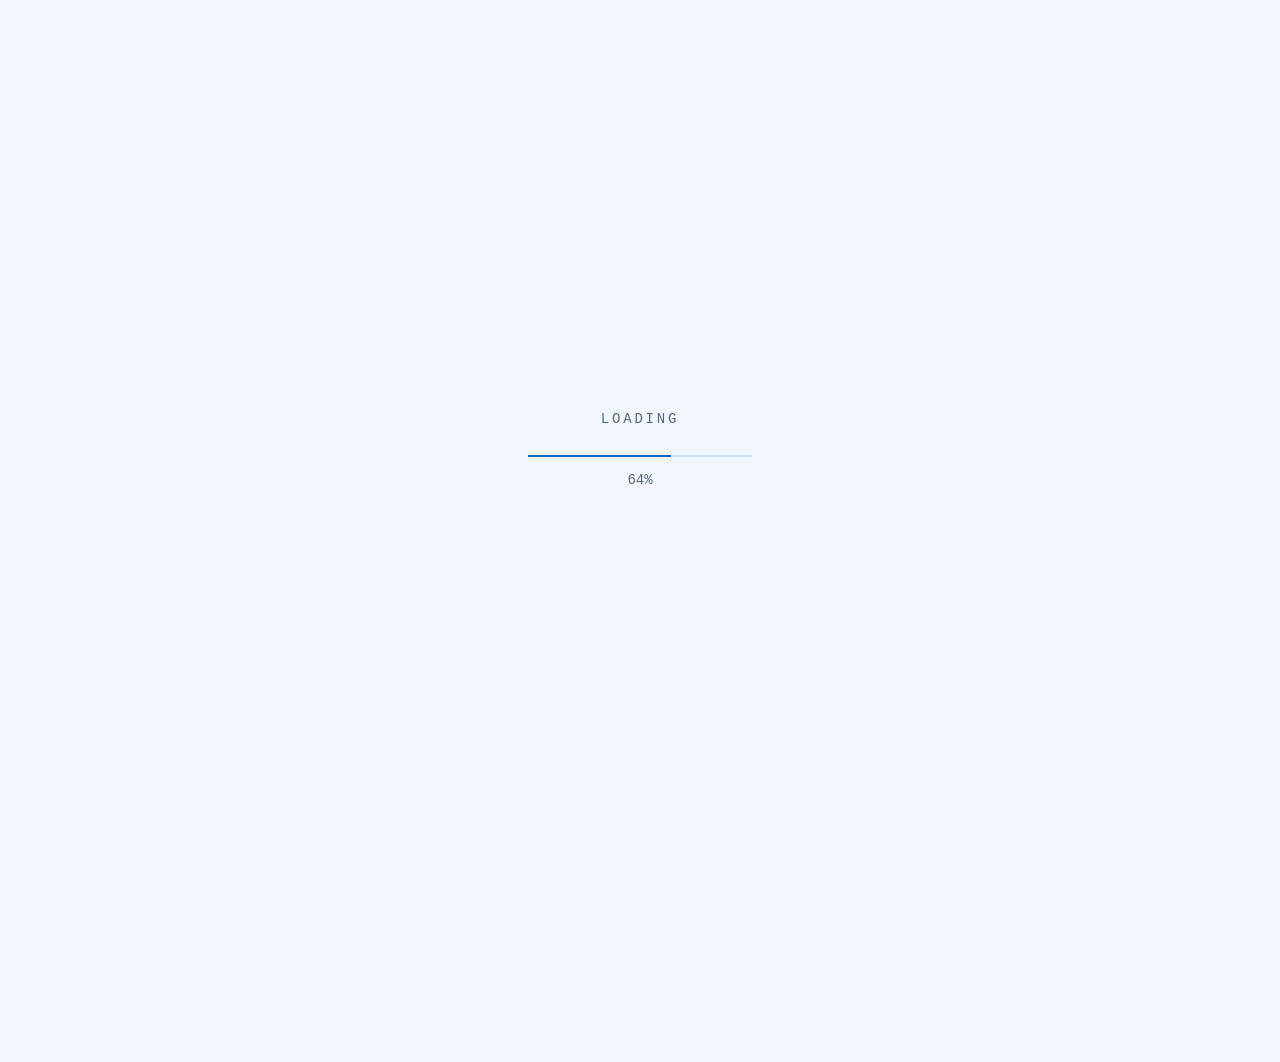
==== commit 75c50c79: "feat: open outbound links in a new tab Covers GitHub, LinkedIn, and the Ldrboard link, each with rel" ====
--- a/index.html
+++ b/index.html
@@ -77,14 +77,14 @@
 
         <ul class="social">
           <li>
-            <a href="https://github.com/KayyMak" aria-label="GitHub">
+            <a href="https://github.com/KayyMak" target="_blank" rel="noopener" aria-label="GitHub">
               <svg viewBox="0 0 24 24" aria-hidden="true" focusable="false">
                 <path d="M12 .297c-6.63 0-12 5.373-12 12 0 5.303 3.438 9.8 8.205 11.385.6.113.82-.258.82-.577 0-.285-.01-1.04-.015-2.04-3.338.724-4.042-1.61-4.042-1.61C4.422 18.07 3.633 17.7 3.633 17.7c-1.087-.744.084-.729.084-.729 1.205.084 1.838 1.236 1.838 1.236 1.07 1.835 2.809 1.305 3.495.998.108-.776.417-1.305.76-1.605-2.665-.3-5.466-1.332-5.466-5.93 0-1.31.465-2.38 1.235-3.22-.135-.303-.54-1.523.105-3.176 0 0 1.005-.322 3.3 1.23.96-.267 1.98-.399 3-.405 1.02.006 2.04.138 3 .405 2.28-1.552 3.285-1.23 3.285-1.23.645 1.653.24 2.873.12 3.176.765.84 1.23 1.91 1.23 3.22 0 4.61-2.805 5.625-5.475 5.92.42.36.81 1.096.81 2.22 0 1.606-.015 2.896-.015 3.286 0 .315.21.69.825.57C20.565 22.092 24 17.592 24 12.297c0-6.627-5.373-12-12-12"/>
               </svg>
             </a>
           </li>
           <li>
-            <a href="https://www.linkedin.com/in/olukayodem" aria-label="LinkedIn">
+            <a href="https://www.linkedin.com/in/olukayodem" target="_blank" rel="noopener" aria-label="LinkedIn">
               <svg viewBox="0 0 24 24" aria-hidden="true" focusable="false">
                 <path d="M20.447 20.452h-3.554v-5.569c0-1.328-.027-3.037-1.852-3.037-1.853 0-2.136 1.445-2.136 2.939v5.667H9.351V9h3.414v1.561h.046c.477-.9 1.637-1.85 3.37-1.85 3.601 0 4.267 2.37 4.267 5.455v6.286zM5.337 7.433c-1.144 0-2.063-.926-2.063-2.065 0-1.138.92-2.063 2.063-2.063 1.14 0 2.064.925 2.064 2.063 0 1.139-.925 2.065-2.064 2.065zm1.782 13.019H3.555V9h3.564v11.452zM22.225 0H1.771C.792 0 0 .774 0 1.729v20.542C0 23.227.792 24 1.771 24h20.451C23.2 24 24 23.227 24 22.271V1.729C24 .774 23.2 0 22.225 0z"/>
               </svg>
@@ -139,8 +139,8 @@
     <div class="wrap">
       <p>&copy; <span id="year">2026</span> Olukayode Makinde-Odusola</p>
       <ul>
-        <li><a href="https://github.com/KayyMak">GitHub</a></li>
-        <li><a href="https://www.linkedin.com/in/olukayodem">LinkedIn</a></li>
+        <li><a href="https://github.com/KayyMak" target="_blank" rel="noopener">GitHub</a></li>
+        <li><a href="https://www.linkedin.com/in/olukayodem" target="_blank" rel="noopener">LinkedIn</a></li>
         <li><a href="mailto:olukayodemak@gmail.com">Email</a></li>
       </ul>
     </div>
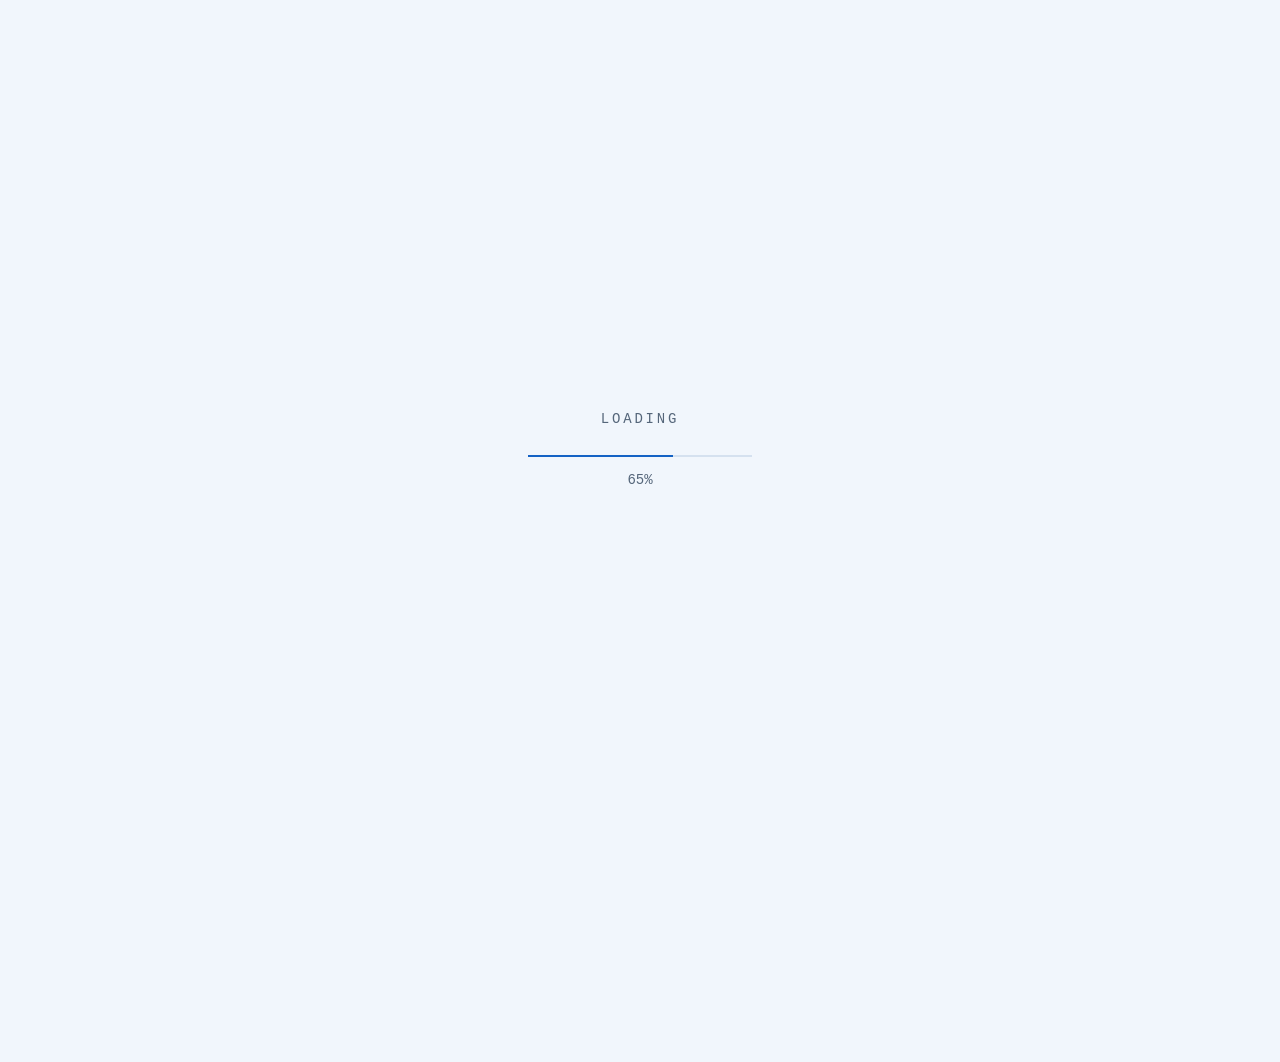
==== commit c0f7fde1: "fix" ====
--- a/index.html
+++ b/index.html
@@ -128,7 +128,7 @@
 
       <div class="entry">
         <h3>University of California, Davis</h3>
-        <p class="entry-date">Expected June 2030</p>
+        <p class="entry-date">Expected June 2028</p>
         <p class="entry-org">B.S. Computer Science &middot; GPA 4.0 &middot; Davis, CA</p>
       </div>
     </section>
